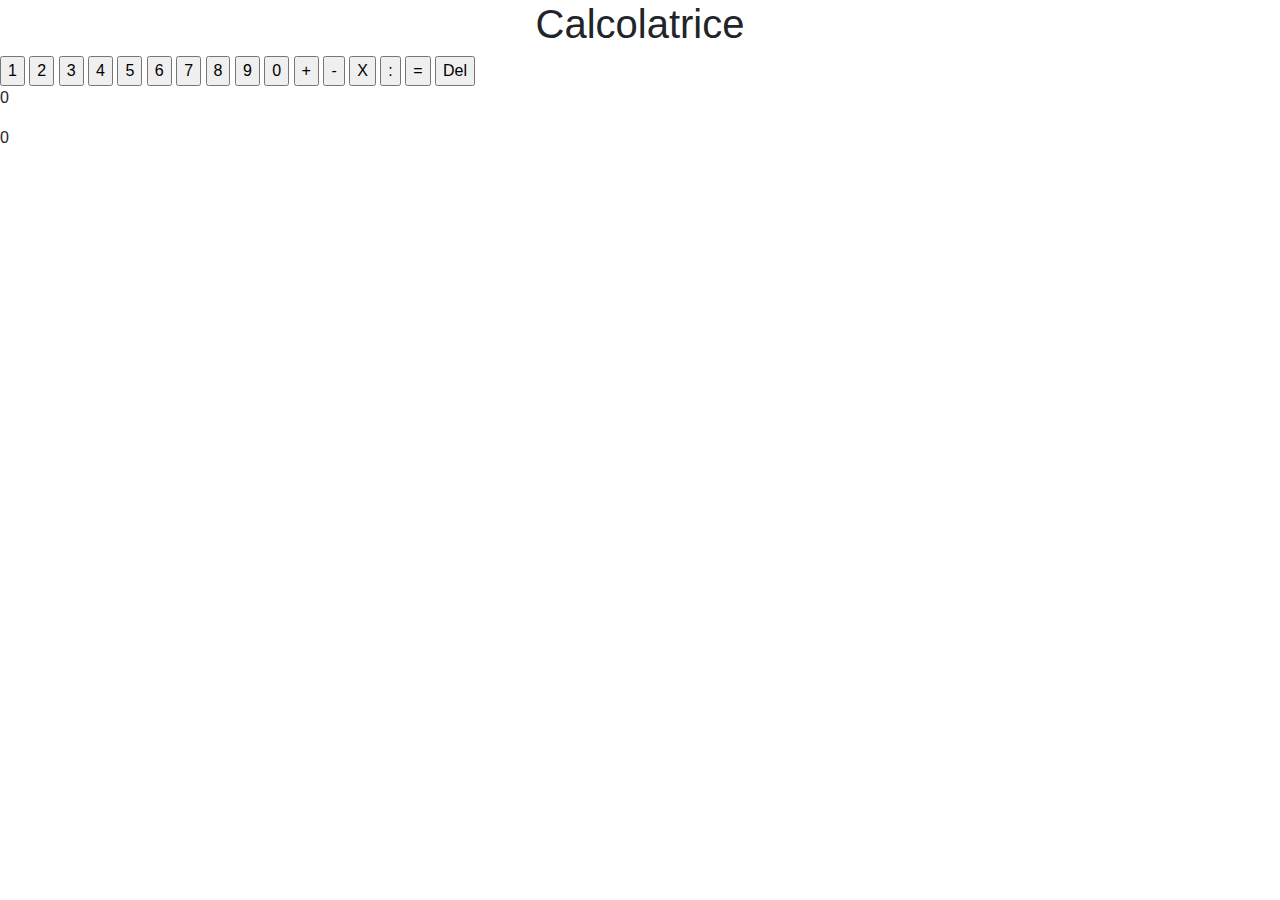
==== index.html @ 3b6cc2cb "risolti problemi e aggiunto foglio di stile vuoto" ====
<!doctype html>
<html lang="en">
  <head>
    <!-- Required meta tags -->
    <meta charset="utf-8">
    <meta name="viewport" content="width=device-width, initial-scale=1, shrink-to-fit=no">
    <!-- Bootstrap CSS -->
    <link rel="stylesheet" href="https://stackpath.bootstrapcdn.com/bootstrap/4.4.1/css/bootstrap.min.css" integrity="sha384-Vkoo8x4CGsO3+Hhxv8T/Q5PaXtkKtu6ug5TOeNV6gBiFeWPGFN9MuhOf23Q9Ifjh" crossorigin="anonymous">

    <title>Calcolatrice</title>
  </head>
  <body>
    <h1 align="center">Calcolatrice</h1>
    <input id="button1" type="button" value="1">
    <input id="button2" type="button" value="2">
    <input id="button3" type="button" value="3">
    <input id="button4" type="button" value="4">
    <input id="button5" type="button" value="5">
    <input id="button6" type="button" value="6">
    <input id="button7" type="button" value="7">
    <input id="button8" type="button" value="8">
    <input id="button9" type="button" value="9">
    <input id="button0" type="button" value="0">
    <input id="buttonSum" type="button" value="+">
    <input id="buttonDiff" type="button" value="-">
    <input id="buttonPer" type="button" value="X">
    <input id="buttonDiv" type="button" value=":">
    <input id="buttonCalc" type="button" value="=">
    <input id="buttonDel" type="button" value="Del">
    <p id="operation">0</p>
    <p id="result">0</p>
    <p id="demo"></p>




    <!-- Optional JavaScript -->
    <!-- jQuery first, then Popper.js, then Bootstrap JS -->
    <script src="https://code.jquery.com/jquery-3.4.1.slim.min.js" integrity="sha384-J6qa4849blE2+poT4WnyKhv5vZF5SrPo0iEjwBvKU7imGFAV0wwj1yYfoRSJoZ+n" crossorigin="anonymous"></script>
    <script src="https://cdn.jsdelivr.net/npm/popper.js@1.16.0/dist/umd/popper.min.js" integrity="sha384-Q6E9RHvbIyZFJoft+2mJbHaEWldlvI9IOYy5n3zV9zzTtmI3UksdQRVvoxMfooAo" crossorigin="anonymous"></script>
    <script src="https://stackpath.bootstrapcdn.com/bootstrap/4.4.1/js/bootstrap.min.js" integrity="sha384-wfSDF2E50Y2D1uUdj0O3uMBJnjuUD4Ih7YwaYd1iqfktj0Uod8GCExl3Og8ifwB6" crossorigin="anonymous"></script>
    <script src="./script.js"></script>
  </body>
</html>
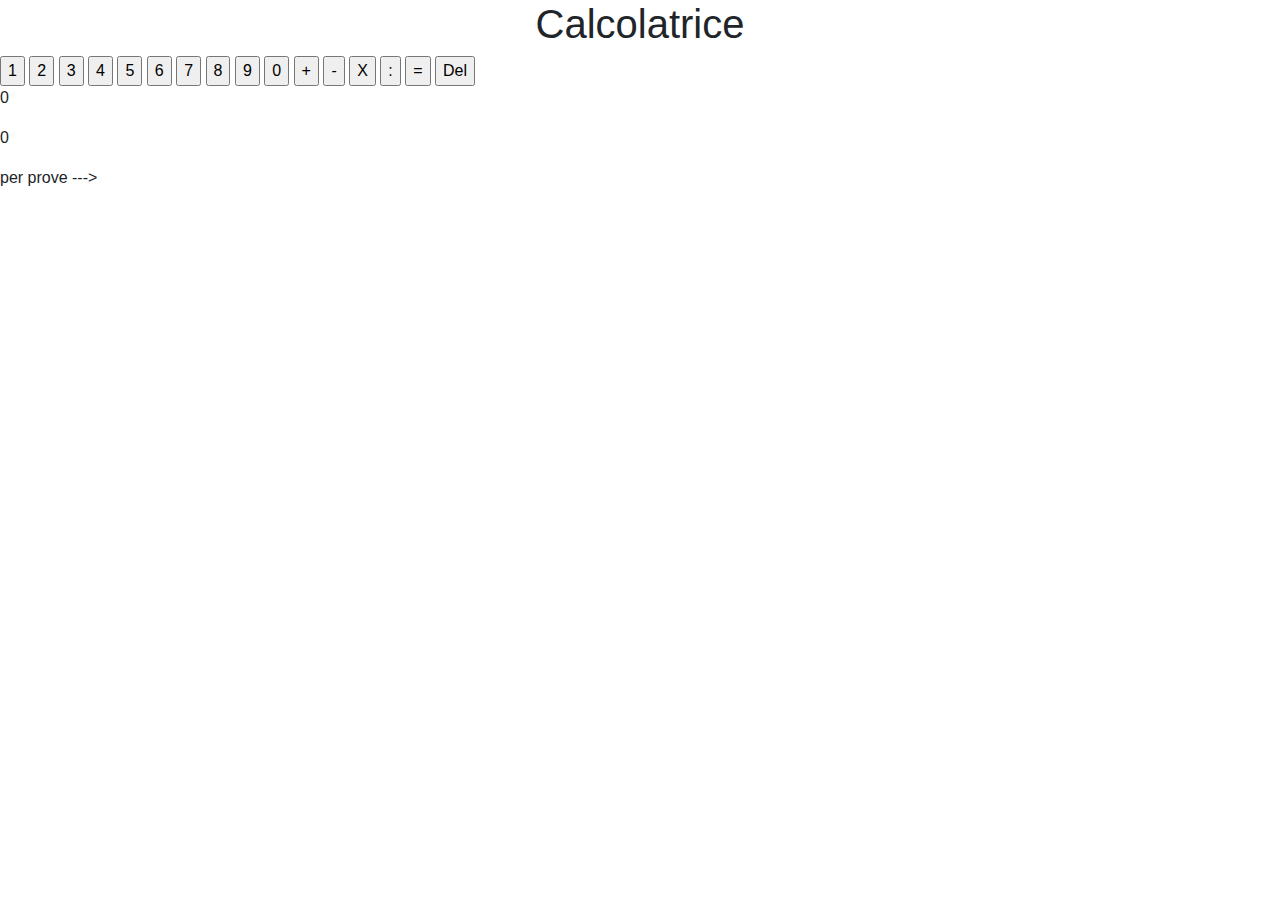
==== commit f2317c78: "inserito codice per non lasciare 0 a inizio numero" ====
--- a/index.html
+++ b/index.html
@@ -29,7 +29,7 @@
     <input id="buttonDel" type="button" value="Del">
     <p id="operation">0</p>
     <p id="result">0</p>
-    <p id="demo"></p>
+    <p id="demo"></p> per prove --->
 
 
 
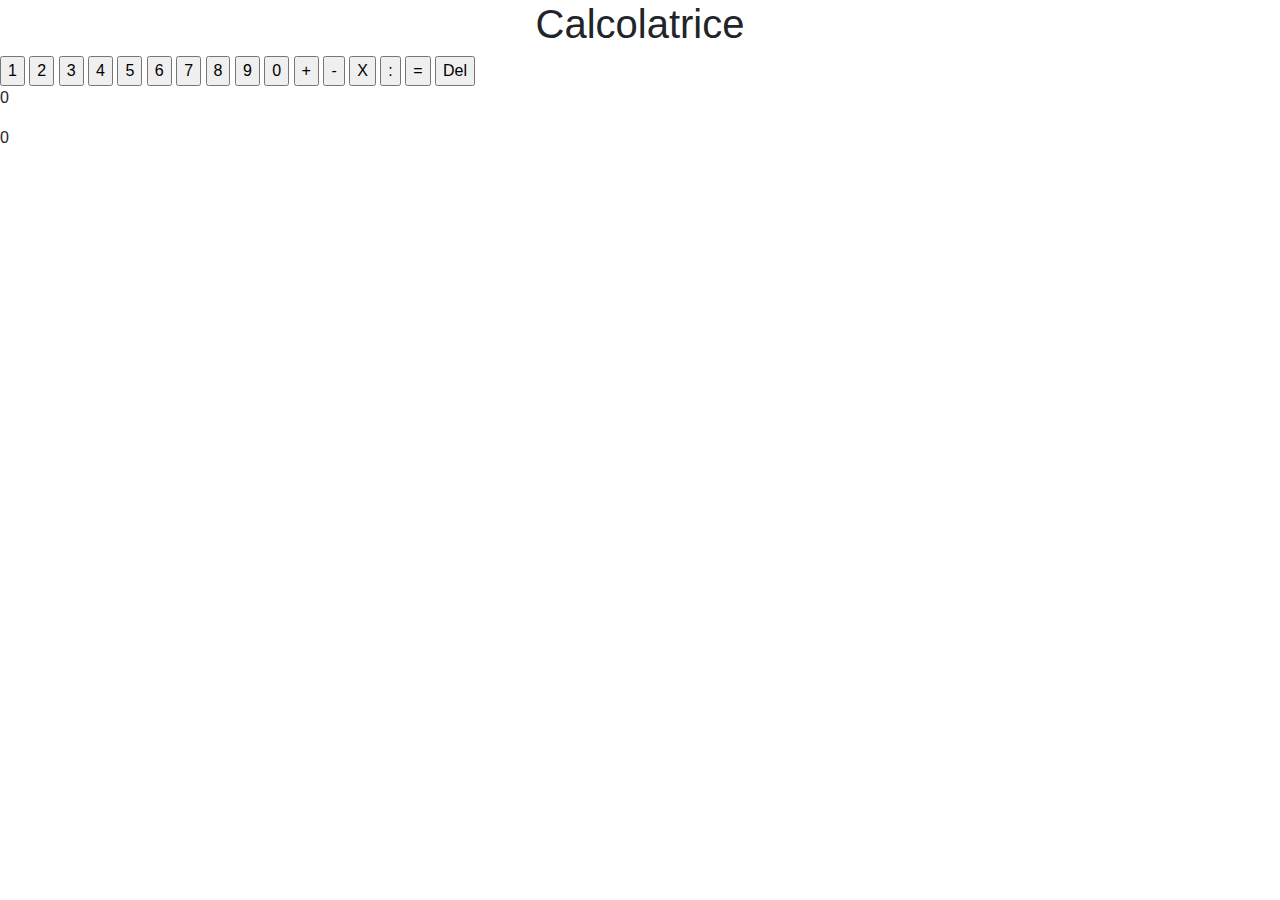
==== commit f42b40ee: "aggiunta funzione changeResult a script" ====
--- a/index.html
+++ b/index.html
@@ -29,7 +29,7 @@
     <input id="buttonDel" type="button" value="Del">
     <p id="operation">0</p>
     <p id="result">0</p>
-    <p id="demo"></p> per prove --->
+    <!--- <p id="demo"></p> per prove --->
 
 
 
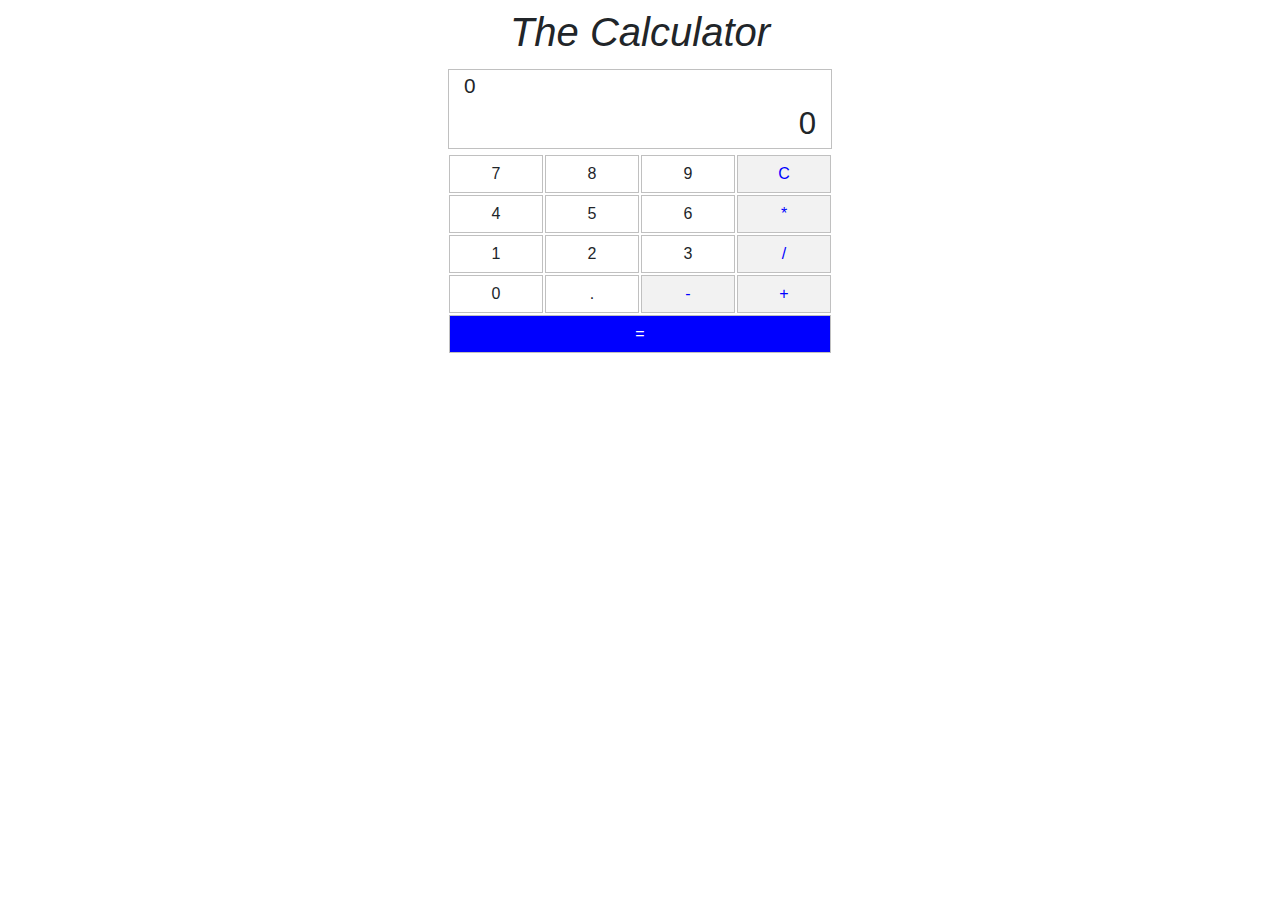
==== commit e0c3a0c4: "aggiunta grafica e cambiati comandi numeri, occorre cambiare comandi operazioni" ====
--- a/index.html
+++ b/index.html
@@ -1,37 +1,107 @@
 <!doctype html>
 <html lang="en">
-  <head>
+    <head>
     <!-- Required meta tags -->
-    <meta charset="utf-8">
-    <meta name="viewport" content="width=device-width, initial-scale=1, shrink-to-fit=no">
-    <!-- Bootstrap CSS -->
-    <link rel="stylesheet" href="https://stackpath.bootstrapcdn.com/bootstrap/4.4.1/css/bootstrap.min.css" integrity="sha384-Vkoo8x4CGsO3+Hhxv8T/Q5PaXtkKtu6ug5TOeNV6gBiFeWPGFN9MuhOf23Q9Ifjh" crossorigin="anonymous">
-
-    <title>Calcolatrice</title>
-  </head>
-  <body>
-    <h1 align="center">Calcolatrice</h1>
-    <input id="button1" type="button" value="1">
-    <input id="button2" type="button" value="2">
-    <input id="button3" type="button" value="3">
-    <input id="button4" type="button" value="4">
-    <input id="button5" type="button" value="5">
-    <input id="button6" type="button" value="6">
-    <input id="button7" type="button" value="7">
-    <input id="button8" type="button" value="8">
-    <input id="button9" type="button" value="9">
-    <input id="button0" type="button" value="0">
-    <input id="buttonSum" type="button" value="+">
-    <input id="buttonDiff" type="button" value="-">
-    <input id="buttonPer" type="button" value="X">
-    <input id="buttonDiv" type="button" value=":">
-    <input id="buttonCalc" type="button" value="=">
-    <input id="buttonDel" type="button" value="Del">
-    <p id="operation">0</p>
-    <p id="result">0</p>
-    <!--- <p id="demo"></p> per prove --->
-
-
+        <meta charset="utf-8">
+        <meta name="viewport" content="width=device-width, initial-scale=1, shrink-to-fit=no">
+        <!-- Bootstrap CSS -->
+        <link rel="stylesheet" href="https://stackpath.bootstrapcdn.com/bootstrap/4.4.1/css/bootstrap.min.css" integrity="sha384-Vkoo8x4CGsO3+Hhxv8T/Q5PaXtkKtu6ug5TOeNV6gBiFeWPGFN9MuhOf23Q9Ifjh" crossorigin="anonymous">
+        <link rel="stylesheet" href="style.css">
+        <title>Calcolatrice</title>
+    </head>
+    <body>
+        <div class="title">
+            <div class="row">
+                <div class="col-sm">
+                    <h1 align="center">The Calculator</h1>
+                </div>
+            </div>
+        </div>
+        <div class="container operation">
+            <div class="row">
+                <div class="col-sm">
+                    <p id="operation">0</p>
+                </div>
+            </div>
+            <div class="row">
+                <div class="col-sm">
+                    <p id="result" align="right">0</p>
+                </div> 
+            </div>
+        </div> 
+        
+        <div class="container" align="center">
+            <div class="row">
+                <div class="col-sm tasto">
+                    <input type="submit" id="button7" class="btn number" value="7"></input>
+                </div>
+                <div class="col-sm tasto">
+                    <input type="submit" id="button8" class="btn number" value="8"></input>
+                </div>
+                <div class="col-sm tasto">
+                    <input type="submit" id="button9" class="btn number" value="9"></input>
+                </div>
+                <div class="col-sm tasto">
+                    <input type="submit" id="buttonDel" class="btn sign" value="C"></input>
+                </div>
+            </div>
+        </div> 
+        <div class="container" align="center">
+            <div class="row">
+                <div class="col-sm tasto">
+                    <input type="submit" id="button4" class="btn number" value="4"></input>
+                </div>
+                <div class="col-sm tasto">
+                    <input type="submit" id="button5" class="btn number" value="5"></input>
+                </div>
+                <div class="col-sm tasto">
+                    <input type="submit" id="button6" class="btn number" value="6"></input>
+                </div>
+                <div class="col-sm tasto">
+                    <input type="submit" id="buttonPer" class="btn sign" value="*"></input>
+                </div>
+            </div>
+        </div>
+        <div class="container" align="center">
+            <div class="row">
+                <div class="col-sm tasto">
+                    <input type="submit" id="button1" class="btn number" value="1"></input>
+                </div>
+                <div class="col-sm tasto">
+                    <input type="submit" id="button2" class="btn number" value="2"></input>
+                </div>
+                <div class="col-sm tasto">
+                    <input type="submit" id="button3" class="btn number" value="3"></input>
+                </div>
+                <div class="col-sm tasto">
+                    <input type="submit" id="buttonDiv" class="btn sign" value="/"></input>
+                </div>
+            </div>
+        </div>  
+        <div class="container" align="center">
+            <div class="row">
+                <div class="col-sm tasto">
+                    <input type="submit" id="button0" class="btn number" value="0"></input>
+                </div>
+                <div class="col-sm tasto">
+                    <input type="submit" id="buttonDot" class="btn number" value="."></input>
+                </div>
+                <div class="col-sm tasto">
+                    <input type="submit" id="buttonDiff" class="btn sign" value="-"></input>
+                </div>
+                <div class="col-sm tasto">
+                    <input type="submit" id="buttonSum" class="btn sign" value="+"></input>
+                </div>
+            </div>
+        </div>
+        <div class="container" align="center">
+            <div class="row">
+                <div class="col-sm tasto">
+                    <input type="submit" id="buttonCalc" class="btn calc" value="="></input>
+                </div>
+            </div>
+        </div>    
+    
 
 
     <!-- Optional JavaScript -->
--- a/style.css
+++ b/style.css
@@ -0,0 +1,62 @@
+#operation {
+	margin: 0px;
+	font-size: 130%;
+}
+
+#result {
+	margin: 0px;
+	font-size: 195%;
+}
+
+h1 {
+	margin: 8px;
+	font-style: italic;
+}
+
+div.container.operation {
+	width: 30%;
+	border-style: solid;
+ 	border-width: 0.05px;
+ 	border-color: #C0C0C0;
+ 	margin-top: 5px;
+ 	margin-bottom: 5px;
+}
+
+div.container {
+	width: 30%;
+}
+
+.btn {
+	border: 0.05px 0.05px;
+	width:100%;
+	height: 100%;
+	border-radius: 0;
+	border-style: solid;
+	border-color: #C0C0C0;
+}
+
+.btn.sign {
+	background-color: #f2f2f2;
+	color: #0000FF;
+}
+
+input.btn.number:hover {
+	background-color: #f2f2f2;
+}
+
+div .tasto {
+	padding: 1px 1px 1px 1px;
+}
+
+input.btn.sign:hover {
+	background-color: #dbdbcc;
+}
+
+.btn.calc {
+	background-color: #0000FF;
+	color: #ffffff;
+}
+
+input.btn.calc:hover {
+	background-color: #0000cc;
+}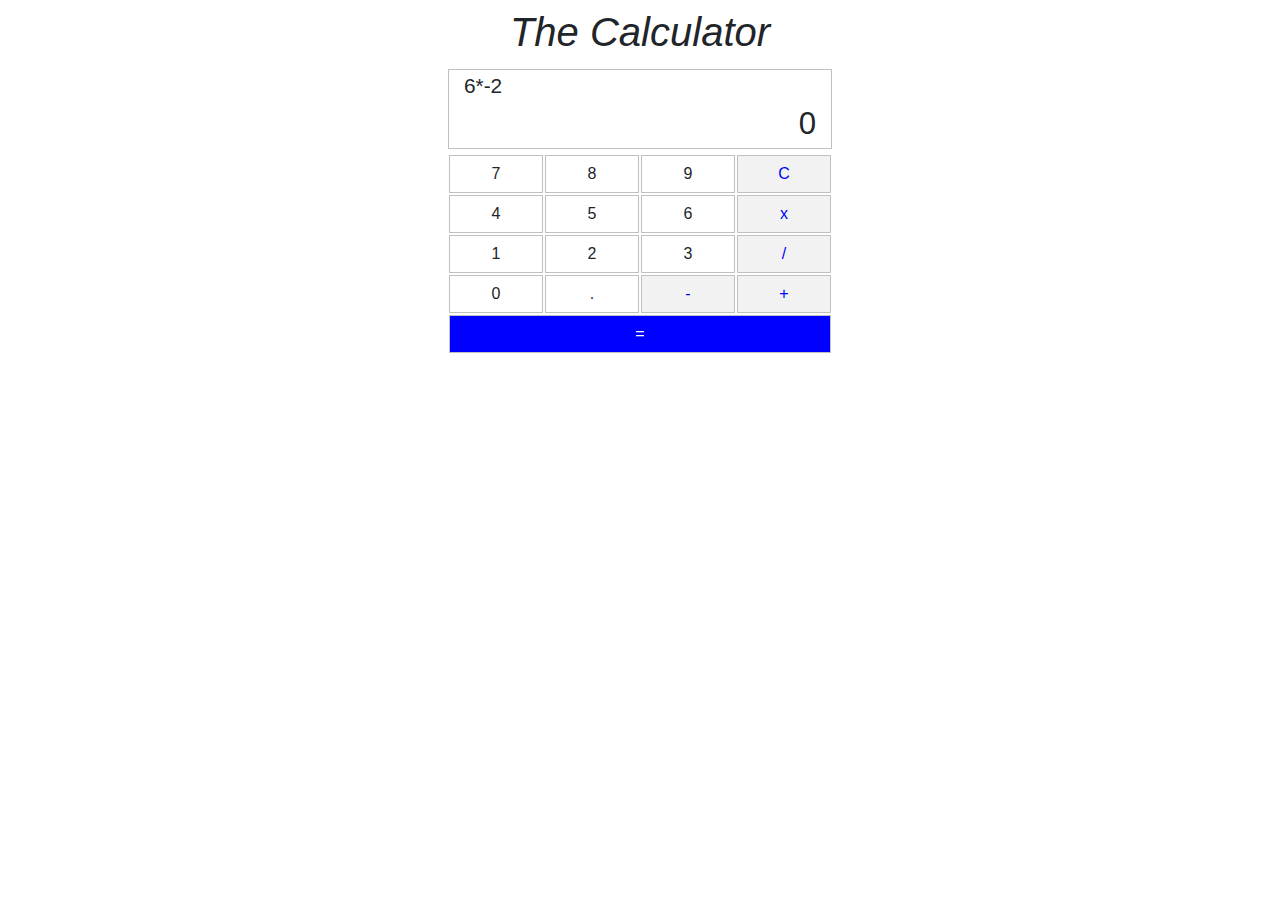
==== commit 00d57ce4: "aggiunti nuovi controlli per inserimento e modifica onclick" ====
--- a/index.html
+++ b/index.html
@@ -20,7 +20,7 @@
         <div class="container operation">
             <div class="row">
                 <div class="col-sm">
-                    <p id="operation">0</p>
+                    <p id="operation">6*-2</p>
                 </div>
             </div>
             <div class="row">
@@ -33,71 +33,71 @@
         <div class="container" align="center">
             <div class="row">
                 <div class="col-sm tasto">
-                    <input type="submit" id="button7" class="btn number" value="7"></input>
+                    <input type="submit" id="button7" class="btn number" value="7" onclick="clickNumber(this.value)"></input>
                 </div>
                 <div class="col-sm tasto">
-                    <input type="submit" id="button8" class="btn number" value="8"></input>
+                    <input type="submit" id="button8" class="btn number" value="8" onclick="clickNumber(this.value)"></input>
                 </div>
                 <div class="col-sm tasto">
-                    <input type="submit" id="button9" class="btn number" value="9"></input>
+                    <input type="submit" id="button9" class="btn number" value="9" onclick="clickNumber(this.value)"></input>
                 </div>
                 <div class="col-sm tasto">
-                    <input type="submit" id="buttonDel" class="btn sign" value="C"></input>
+                    <input type="submit" id="buttonDel" class="btn sign" value="C" onclick="clickC()"></input>
                 </div>
             </div>
         </div> 
         <div class="container" align="center">
             <div class="row">
                 <div class="col-sm tasto">
-                    <input type="submit" id="button4" class="btn number" value="4"></input>
+                    <input type="submit" id="button4" class="btn number" value="4" onclick="clickNumber(this.value)"></input>
                 </div>
                 <div class="col-sm tasto">
-                    <input type="submit" id="button5" class="btn number" value="5"></input>
+                    <input type="submit" id="button5" class="btn number" value="5" onclick="clickNumber(this.value)"></input>
                 </div>
                 <div class="col-sm tasto">
-                    <input type="submit" id="button6" class="btn number" value="6"></input>
+                    <input type="submit" id="button6" class="btn number" value="6" onclick="clickNumber(this.value)"></input>
                 </div>
                 <div class="col-sm tasto">
-                    <input type="submit" id="buttonPer" class="btn sign" value="*"></input>
+                    <input type="submit" id="buttonPer" class="btn sign" value="x" onclick="clickPerDiv(this.value)"></input>
                 </div>
             </div>
         </div>
         <div class="container" align="center">
             <div class="row">
                 <div class="col-sm tasto">
-                    <input type="submit" id="button1" class="btn number" value="1"></input>
+                    <input type="submit" id="button1" class="btn number" value="1" onclick="clickNumber(this.value)"></input>
                 </div>
                 <div class="col-sm tasto">
-                    <input type="submit" id="button2" class="btn number" value="2"></input>
+                    <input type="submit" id="button2" class="btn number" value="2" onclick="clickNumber(this.value)"></input>
                 </div>
                 <div class="col-sm tasto">
-                    <input type="submit" id="button3" class="btn number" value="3"></input>
+                    <input type="submit" id="button3" class="btn number" value="3" onclick="clickNumber(this.value)"></input>
                 </div>
                 <div class="col-sm tasto">
-                    <input type="submit" id="buttonDiv" class="btn sign" value="/"></input>
+                    <input type="submit" id="buttonDiv" class="btn sign" value="/" onclick="clickPerDiv(this.value)"></input>
                 </div>
             </div>
         </div>  
         <div class="container" align="center">
             <div class="row">
                 <div class="col-sm tasto">
-                    <input type="submit" id="button0" class="btn number" value="0"></input>
+                    <input type="submit" id="button0" class="btn number" value="0" onclick="click0(this.value)"></input>
                 </div>
                 <div class="col-sm tasto">
-                    <input type="submit" id="buttonDot" class="btn number" value="."></input>
+                    <input type="submit" id="buttonDot" class="btn number" value="." onclick="clickDot()"></input>
                 </div>
                 <div class="col-sm tasto">
-                    <input type="submit" id="buttonDiff" class="btn sign" value="-"></input>
+                    <input type="submit" id="buttonDiff" class="btn sign" value="-" onclick="clickSumDiff(this.value)"></input>
                 </div>
                 <div class="col-sm tasto">
-                    <input type="submit" id="buttonSum" class="btn sign" value="+"></input>
+                    <input type="submit" id="buttonSum" class="btn sign" value="+" onclick="clickSumDiff(this.value)"></input>
                 </div>
             </div>
         </div>
         <div class="container" align="center">
             <div class="row">
                 <div class="col-sm tasto">
-                    <input type="submit" id="buttonCalc" class="btn calc" value="="></input>
+                    <input type="submit" id="buttonCalc" class="btn calc" value="=" onclick="clickCalc()"></input>
                 </div>
             </div>
         </div>    
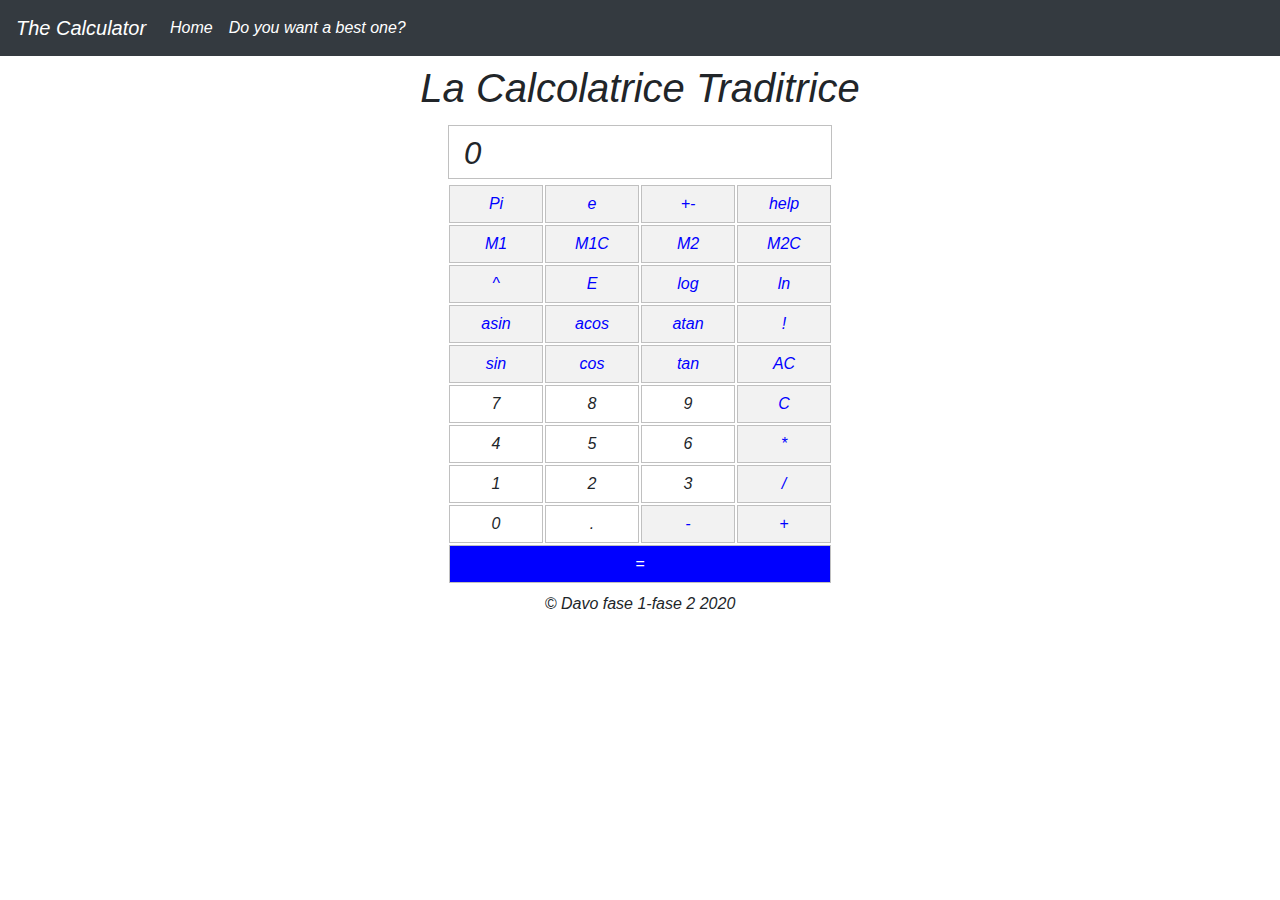
==== commit 11266817: "finalmente ho finito" ====
--- a/index.html
+++ b/index.html
@@ -7,25 +7,41 @@
         <!-- Bootstrap CSS -->
         <link rel="stylesheet" href="https://stackpath.bootstrapcdn.com/bootstrap/4.4.1/css/bootstrap.min.css" integrity="sha384-Vkoo8x4CGsO3+Hhxv8T/Q5PaXtkKtu6ug5TOeNV6gBiFeWPGFN9MuhOf23Q9Ifjh" crossorigin="anonymous">
         <link rel="stylesheet" href="style.css">
-        <title>Calcolatrice</title>
+        <title>The Calculator</title>
     </head>
     <body>
+        <nav class="navbar navbar-expand-lg navbar-dark bg-dark">
+            <a class="navbar-brand" href="#">The Calculator</a>
+            <button class="navbar-toggler" type="button" data-toggle="collapse" data-target="#navbarNav" aria-controls="navbarNav" aria-expanded="false" aria-label="Toggle navigation">
+                <span class="navbar-toggler-icon"></span>
+            </button>
+            <div class="collapse navbar-collapse" id="navbarNav">
+                <ul class="navbar-nav">
+                    <li class="nav-item active">
+                        <a class="nav-link" href="./homepage.html">Home</a>
+                    </li>
+                    <li class="nav-item active">
+                        <a class="nav-link" href="#" onclick="myFunction()">Do you want a best one?</a>
+                    </li>
+                </ul>
+            </div>
+        </nav>
         <div class="title">
             <div class="row">
                 <div class="col-sm">
-                    <h1 align="center">The Calculator</h1>
+                    <h1 align="center">La Calcolatrice Traditrice</h1>
                 </div>
             </div>
         </div>
         <div class="container operation">
             <div class="row">
                 <div class="col-sm">
-                    <p id="operation">6*-2</p>
-                </div>
+                    <p id="operator" align="left"></p>
+                </div> 
             </div>
             <div class="row">
                 <div class="col-sm">
-                    <p id="result" align="right">0</p>
+                    <p id="operation" align="left">0</p>
                 </div> 
             </div>
         </div> 
@@ -33,6 +49,86 @@
         <div class="container" align="center">
             <div class="row">
                 <div class="col-sm tasto">
+                    <input type="submit" id="buttonPi" class="btn sign" value="Pi" onclick="PiAnde(this.value)"></input>
+                </div>
+                <div class="col-sm tasto">
+                    <input type="submit" id="buttone" class="btn sign" value="e" onclick="PiAnde(this.value)"></input>
+                </div>
+                <div class="col-sm tasto">
+                    <input type="submit" id="buttonPlusLess" class="btn sign" value="+-" onclick="plusLess()"></input>
+                </div>
+                <div class="col-sm tasto">
+                    <input type="submit" id="buttonHelp" class="btn sign" value="help" onclick="help()"></input>
+                </div>
+            </div>
+        </div> 
+        <div class="container" align="center">
+            <div class="row">
+                <div class="col-sm tasto">
+                    <input type="submit" id="buttonM1" class="btn sign" value="M1" onclick="memory(this.value)"></input>
+                </div>
+                <div class="col-sm tasto">
+                    <input type="submit" id="buttonM1C" class="btn sign" value="M1C" onclick="memory(this.value)"></input>
+                </div>
+                <div class="col-sm tasto">
+                    <input type="submit" id="buttonM2" class="btn sign" value="M2" onclick="memory(this.value)"></input>
+                </div>
+                <div class="col-sm tasto">
+                    <input type="submit" id="buttonM2C" class="btn sign" value="M2C" onclick="memory(this.value)"></input>
+                </div>
+            </div>
+        </div> 
+        <div class="container" align="center">
+            <div class="row">
+                <div class="col-sm tasto">
+                    <input type="submit" id="button^" class="btn sign" value="^" onclick="clickOperator(this.value)"></input>
+                </div>
+                <div class="col-sm tasto">
+                    <input type="submit" id="buttonE" class="btn sign" value="E" onclick="clickOperator(this.value)"></input>
+                </div>
+                <div class="col-sm tasto">
+                    <input type="submit" id="buttonlog" class="btn sign" value="log" onclick="clickAngleFattLog(this.value)"></input>
+                </div>
+                <div class="col-sm tasto">
+                    <input type="submit" id="buttonln" class="btn sign" value="ln" onclick="clickAngleFattLog(this.value)"></input>
+                </div>
+            </div>
+        </div> 
+        <div class="container" align="center">
+            <div class="row">
+                <div class="col-sm tasto">
+                    <input type="submit" id="buttonasin" class="btn sign" value="asin" onclick="clickAngleFattLog(this.value)"></input>
+                </div>
+                <div class="col-sm tasto">
+                    <input type="submit" id="buttonacos" class="btn sign" value="acos" onclick="clickAngleFattLog(this.value)"></input>
+                </div>
+                <div class="col-sm tasto">
+                    <input type="submit" id="buttonatan" class="btn sign" value="atan" onclick="clickAngleFattLog(this.value)"></input>
+                </div>
+                <div class="col-sm tasto">
+                    <input type="submit" id="button!" class="btn sign" value="!" onclick="clickAngleFattLog(this.value)"></input>
+                </div>
+            </div>
+        </div> 
+        <div class="container" align="center">
+            <div class="row">
+                <div class="col-sm tasto">
+                    <input type="submit" id="buttonsin" class="btn sign" value="sin" onclick="clickAngleFattLog(this.value)"></input>
+                </div>
+                <div class="col-sm tasto">
+                    <input type="submit" id="buttoncos" class="btn sign" value="cos" onclick="clickAngleFattLog(this.value)"></input>
+                </div>
+                <div class="col-sm tasto">
+                    <input type="submit" id="buttontan" class="btn sign" value="tan" onclick="clickAngleFattLog(this.value)"></input>
+                </div>
+                <div class="col-sm tasto">
+                    <input type="submit" id="buttonAC" class="btn sign" value="AC" onclick="AC()"></input>
+                </div>
+            </div>
+        </div> 
+        <div class="container" align="center">
+            <div class="row">
+                <div class="col-sm tasto">
                     <input type="submit" id="button7" class="btn number" value="7" onclick="clickNumber(this.value)"></input>
                 </div>
                 <div class="col-sm tasto">
@@ -58,7 +154,7 @@
                     <input type="submit" id="button6" class="btn number" value="6" onclick="clickNumber(this.value)"></input>
                 </div>
                 <div class="col-sm tasto">
-                    <input type="submit" id="buttonPer" class="btn sign" value="x" onclick="clickPerDiv(this.value)"></input>
+                    <input type="submit" id="buttonPer" class="btn sign" value="*" onclick="clickOperator(this.value)"></input>
                 </div>
             </div>
         </div>
@@ -74,23 +170,23 @@
                     <input type="submit" id="button3" class="btn number" value="3" onclick="clickNumber(this.value)"></input>
                 </div>
                 <div class="col-sm tasto">
-                    <input type="submit" id="buttonDiv" class="btn sign" value="/" onclick="clickPerDiv(this.value)"></input>
+                    <input type="submit" id="buttonDiv" class="btn sign" value="/" onclick="clickOperator(this.value)"></input>
                 </div>
             </div>
         </div>  
         <div class="container" align="center">
             <div class="row">
                 <div class="col-sm tasto">
-                    <input type="submit" id="button0" class="btn number" value="0" onclick="click0(this.value)"></input>
+                    <input type="submit" id="button0" class="btn number" value="0" onclick="clickNumber(this.value)"></input>
                 </div>
                 <div class="col-sm tasto">
                     <input type="submit" id="buttonDot" class="btn number" value="." onclick="clickDot()"></input>
                 </div>
                 <div class="col-sm tasto">
-                    <input type="submit" id="buttonDiff" class="btn sign" value="-" onclick="clickSumDiff(this.value)"></input>
-                </div>
-                <div class="col-sm tasto">
-                    <input type="submit" id="buttonSum" class="btn sign" value="+" onclick="clickSumDiff(this.value)"></input>
+                    <input type="submit" id="buttonDiff" class="btn sign" value="-" onclick="clickOperator(this.value)"></input>
+                </div>
+                <div class="col-sm tasto">
+                    <input type="submit" id="buttonSum" class="btn sign" value="+" onclick="clickOperator(this.value)"></input>
                 </div>
             </div>
         </div>
@@ -110,5 +206,8 @@
     <script src="https://cdn.jsdelivr.net/npm/popper.js@1.16.0/dist/umd/popper.min.js" integrity="sha384-Q6E9RHvbIyZFJoft+2mJbHaEWldlvI9IOYy5n3zV9zzTtmI3UksdQRVvoxMfooAo" crossorigin="anonymous"></script>
     <script src="https://stackpath.bootstrapcdn.com/bootstrap/4.4.1/js/bootstrap.min.js" integrity="sha384-wfSDF2E50Y2D1uUdj0O3uMBJnjuUD4Ih7YwaYd1iqfktj0Uod8GCExl3Og8ifwB6" crossorigin="anonymous"></script>
     <script src="./script.js"></script>
-  </body>
+    <footer class="container footer">
+        <p align="center">© Davo fase 1-fase 2 2020</p>
+    </footer>
+    </body>
 </html>
--- a/style.css
+++ b/style.css
@@ -1,11 +1,12 @@
 #operation {
 	margin: 0px;
-	font-size: 130%;
+	font-size: 195%;
 }
 
-#result {
+#operator {
 	margin: 0px;
-	font-size: 195%;
+	height: 5px;
+	font-size: 15px;
 }
 
 h1 {
@@ -59,4 +60,20 @@
 
 input.btn.calc:hover {
 	background-color: #0000cc;
+}
+
+footer {
+	margin-top: 8px;
+}
+
+p {
+	font-style: italic;
+}
+
+a {
+	font-style: italic;
+}
+
+input {
+	font-style: italic;
 }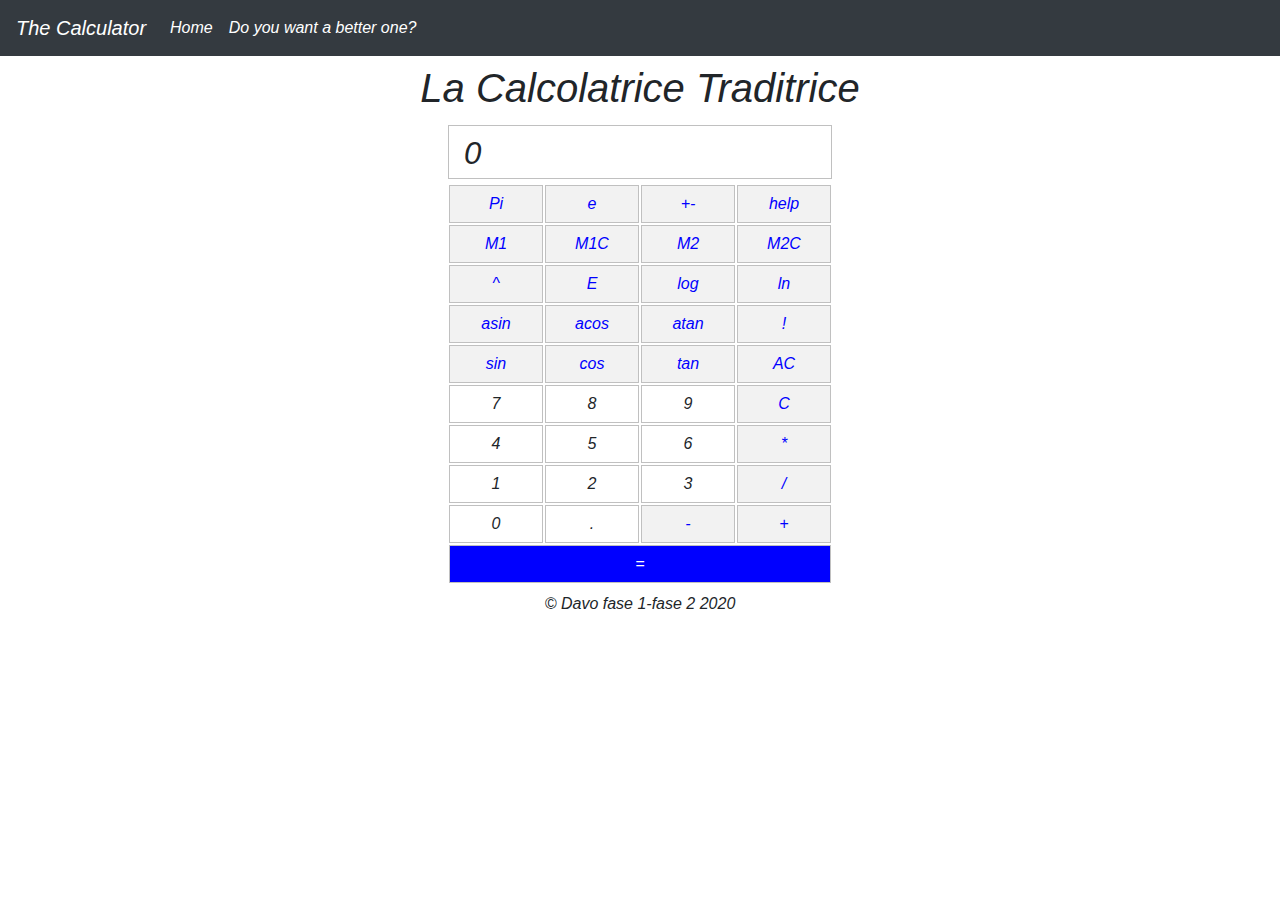
==== commit 6d822d6f: "ho corretto il mio inglese" ====
--- a/index.html
+++ b/index.html
@@ -21,7 +21,7 @@
                         <a class="nav-link" href="./homepage.html">Home</a>
                     </li>
                     <li class="nav-item active">
-                        <a class="nav-link" href="#" onclick="myFunction()">Do you want a best one?</a>
+                        <a class="nav-link" href="#" onclick="myFunction()">Do you want a better one?</a>
                     </li>
                 </ul>
             </div>
--- a/style.css
+++ b/style.css
@@ -41,6 +41,11 @@
 	color: #0000FF;
 }
 
+.btn.btn-dark.btn-lg {
+	width: 30%;
+	border-radius: 5px;
+}
+
 input.btn.number:hover {
 	background-color: #f2f2f2;
 }
